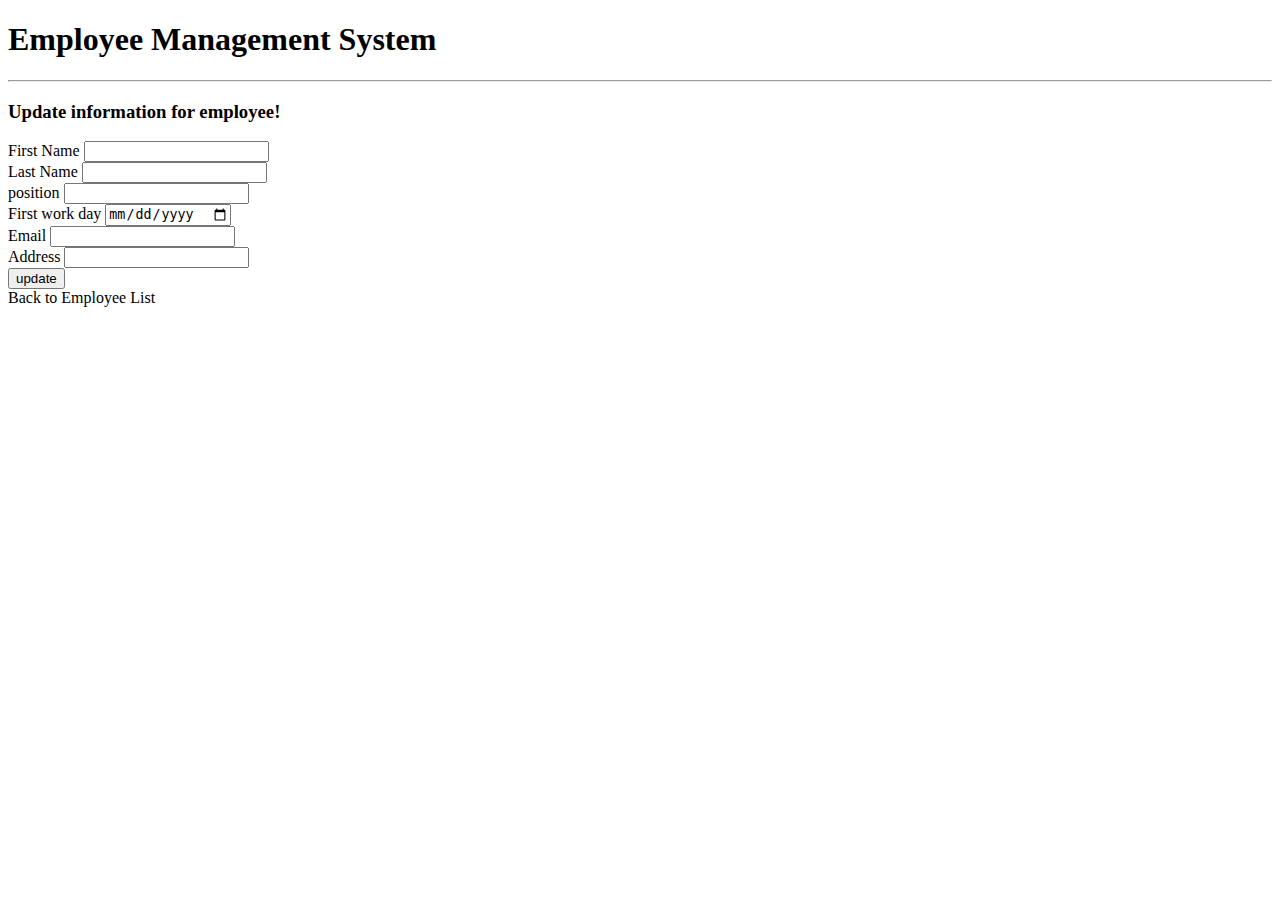
==== src/main/resources/templates/update-employee.html @ 79550480 "Initial commit" ====
<!DOCTYPE html>
<html lang="en" xmlns:th="http://www.thymeleaf.org" >
<head>
    <th:block th:include="~{fragments/head}"></th:block>
</head>
<body>
<div class="container-fluid">
    <header>
        <th:block th:include="~{fragments/navbar}"></th:block>
    </header>

    <main>
        <div class="jumbotron re-background mt-4">
            <div class="container " >
                <h1>Employee Management System</h1>
                <hr>
                <h3>Update  information for employee!</h3>

                <form id="add-product-form"  th:action="@{/update/{id}(id=${employeeId})}" method="post">
                    <div class="form-group">

                        <div class="form-group">
                            <label for="firstName">First Name</label>
                            <input type="text" class="form-control mb-4 col-4 " id="firstName"  name="firstName" th:value="*{firstName}" required="true"/>
                        </div>
                        <div class="form-group">
                            <label for="lastName">Last Name</label>
                            <input type="text" class="form-control mb-4 col-4" id="lastName"  name="lastName" th:value="*{lastName}" required="true"/>
                        </div>

                        <div class="form-group">
                            <label for="position">position</label>
                            <input type="text" class="form-control mb-4 col-4" id="position"  name="position" th:value="*{position}" required="true"/>
                        </div>
                        <div class="form-group">
                            <label for="date">First work day</label>
                            <input type="date" class="form-control mb-4 col-4" id="date"  name="date" th:value="*{startData}" required="true"/>
                        </div>

                        <div class="form-group">
                            <label for="email">Email</label>
                            <input type="text" class="form-control mb-4 col-4" id="email"  name="email" th:value="*{email}" required="true"/>
                        </div>
                        <div class="form-group">
                            <label for="address">Address</label>
                            <input type="text" class="form-control mb-4 col-4" id="address"  name="address" th:value="*{address}" required="true"/>
                        </div>


                        <div class="button-holder d-flex justify-content-center">
                            <button type="submit" class="btn btn-dark">update</button>
                        </div>
                    </div>

                </form>
            </div>

            <a th:href = "@{/}" class="btn btn-info btn-sm mb-3"> Back to Employee List</a>
        </div>
    </main>
    <footer>
        <div th:replace="~{fragments/footer }"></div>
    </footer>
</div>
</body>
</html>
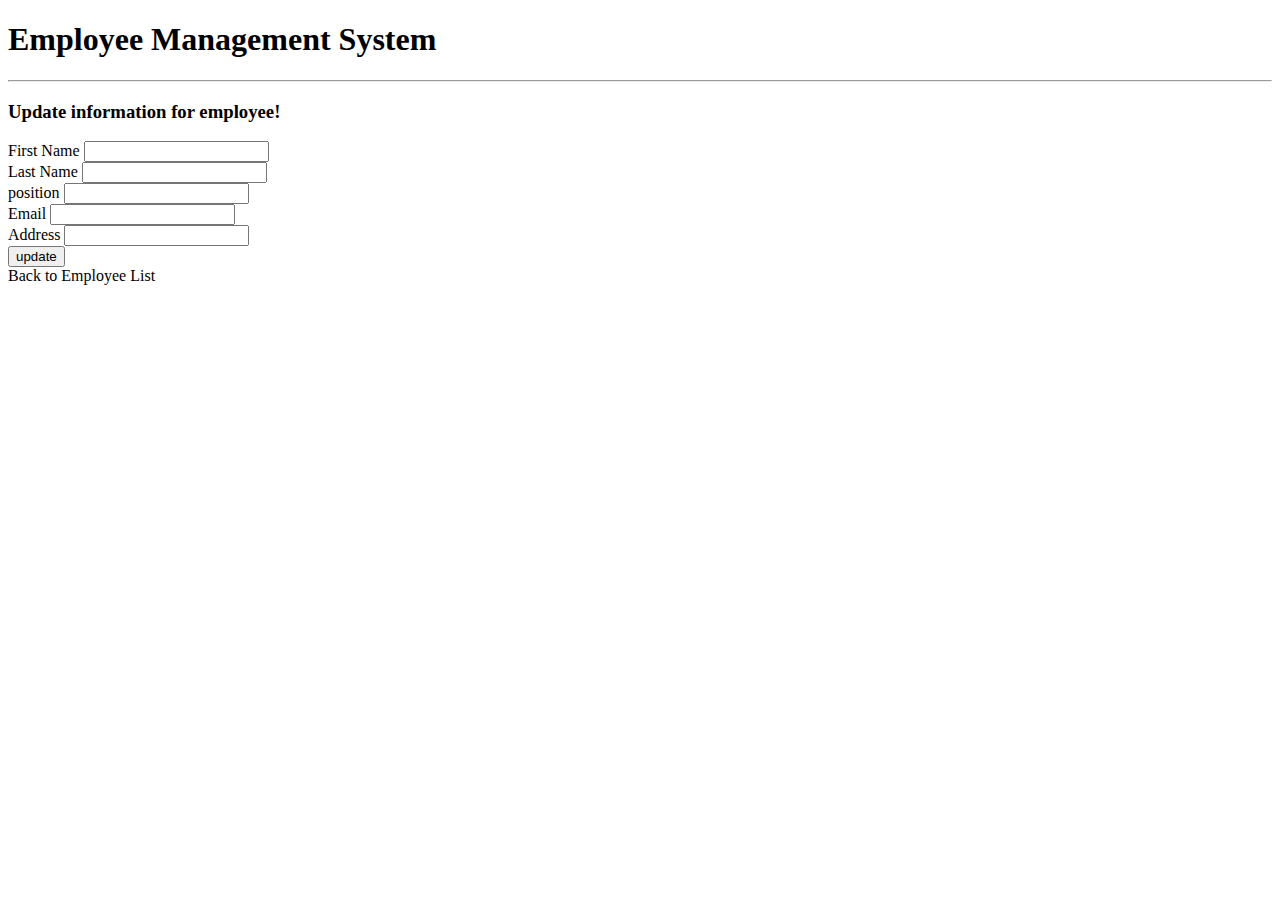
==== commit 59010018: "Change private Integer EGN to  private String EGN" ====
--- a/src/main/resources/templates/update-employee.html
+++ b/src/main/resources/templates/update-employee.html
@@ -32,10 +32,10 @@
                             <label for="position">position</label>
                             <input type="text" class="form-control mb-4 col-4" id="position"  name="position" th:value="*{position}" required="true"/>
                         </div>
-                        <div class="form-group">
-                            <label for="date">First work day</label>
-                            <input type="date" class="form-control mb-4 col-4" id="date"  name="date" th:value="*{startData}" required="true"/>
-                        </div>
+<!--                        <div class="form-group">-->
+<!--                            <label for="date">First work day</label>-->
+<!--                            <input type="date" class="form-control mb-4 col-4" id="date"  name="date" th:value="*{startData}" required="true"/>-->
+<!--                        </div>-->
 
                         <div class="form-group">
                             <label for="email">Email</label>
